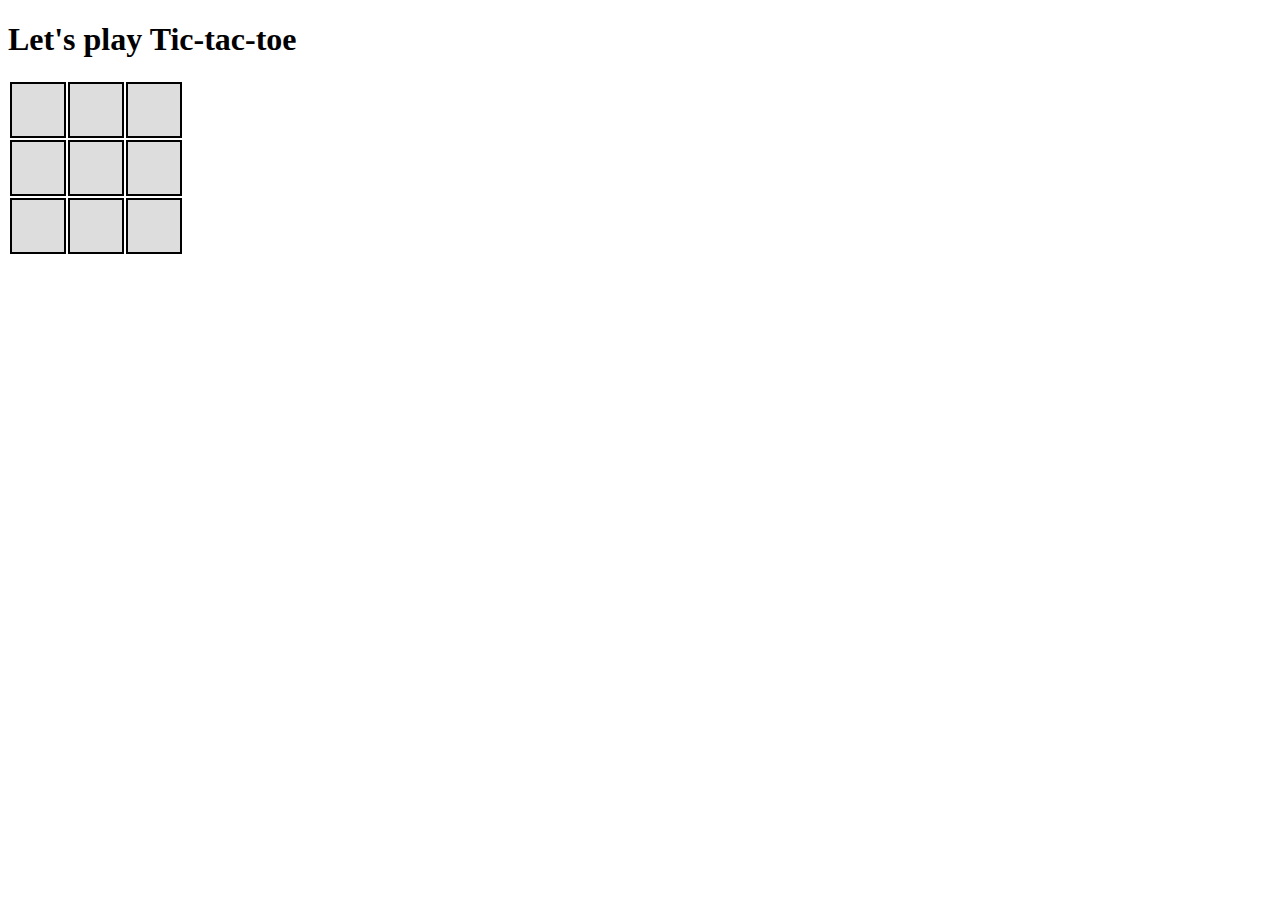
==== TicTacToe.html @ 77760d06 "Initial Commit" ====
<!doctype html> 
<html>
	<head>
		<title>Tic-tac-toe</title> 
		<meta charset = "utf-8"> 
		<link href = "ttt-styles.css" rel = "stylesheet">
</head> 

<body>
	<h1>Let's play Tic-tac-toe</h1> 

	<table id = "dynamicTable">

	</table>
	
    <script type="model.js"></script>
	<script src = "TicTacToe.js"></script>
	<script src = "tttModel.js"></script>
	

</body>

</html>
---- ttt-styles.css ----
.game-grid-cell {
 	width: 50px;
	height: 50px;
	background-color:  #DDD;
	border: 1px solid black;
	font-family: verdana, sans-serrif;
	text-align: center
}
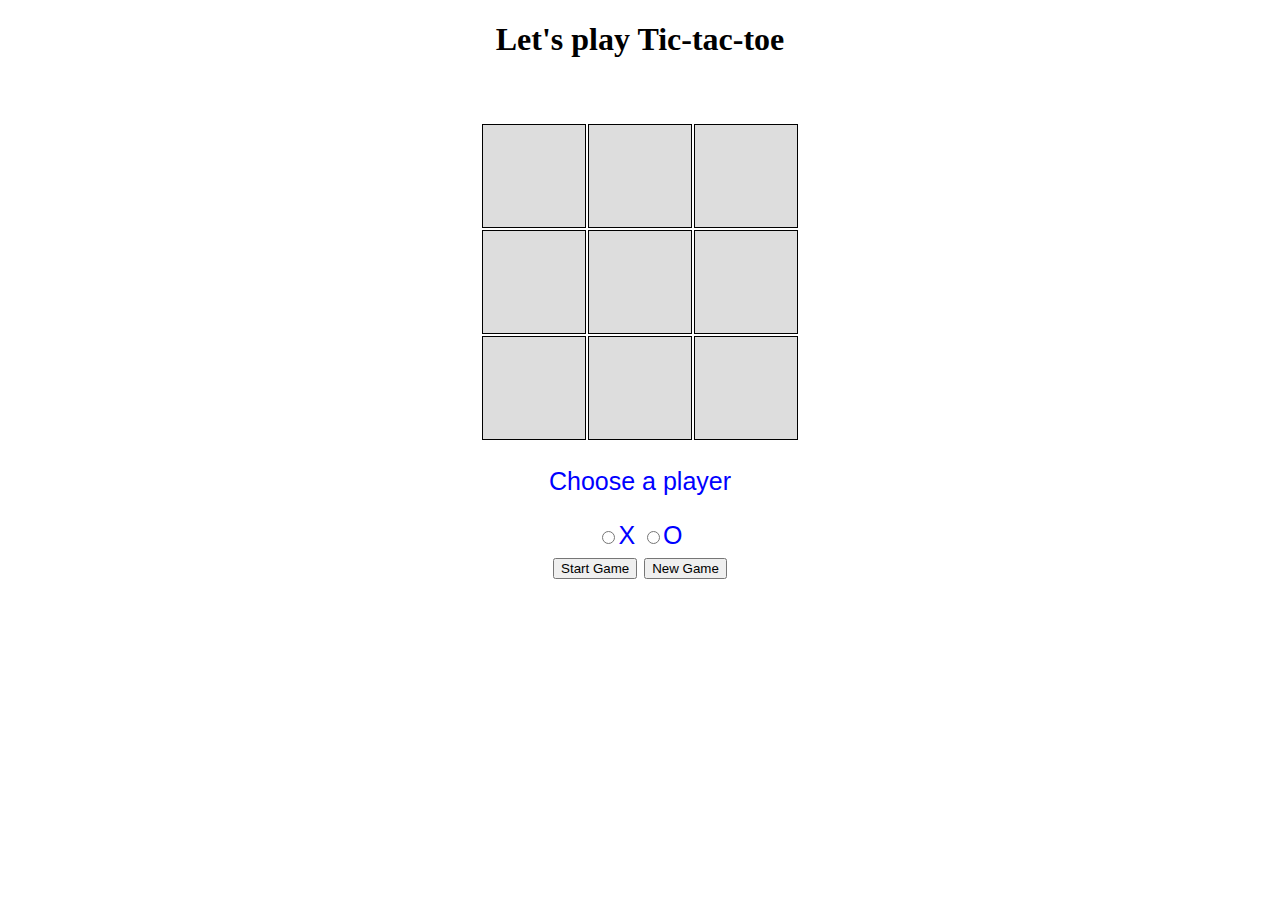
==== commit 350d5a89: "Started on the map reduce function" ====
--- a/TicTacToe.html
+++ b/TicTacToe.html
@@ -5,19 +5,36 @@
 		<title>Tic-tac-toe</title> 
 		<meta charset = "utf-8"> 
 		<link href = "ttt-styles.css" rel = "stylesheet">
+		<link rel="shortcut icon" href="images/favicon.ico" type="image/x-icon">
+		<link rel="icon" href="images/favicon.ico" type="image/x-icon">
 </head> 
 
 <body>
-	<h1>Let's play Tic-tac-toe</h1> 
 
-	<table id = "dynamicTable">
+	<h1 id = "TTT_Head">Let's play Tic-tac-toe</h1> 
+
+	<table id = "dynamicTable" >
 
 	</table>
-	
-    <script type="model.js"></script>
-	<script src = "TicTacToe.js"></script>
-	<script src = "tttModel.js"></script>
-	
+
+	<div class="choosePlayer">
+		<p>Choose a player</p>
+		<!-- <form id="playerChoice"> -->
+			<label><input type ="radio" name ="player" value="X">X</label>
+			<label><input type ="radio" name ="player" value="O">O</label><br>
+			<!-- <input id ="startGame" type ="submit" value ="Start Game"> -->
+		<!-- </form> -->
+		<!-- <button id= "startGame" type="submit" form="playerChoice" value="Start Game">Submit</button> -->
+		<button id ="startGame">Start Game</button>
+		<button id="newGame">New Game</button>
+	</div>
+	<!-- <button id="newGame">Start A New Game</button> -->
+    <!-- // <script type="model.js"></script> -->
+	<script type = "text/javascript" src = "TicTacToe.js"></script>
+	<!-- // <script src = "tttModel.js"></script>	 -->
+	<script type = "text/javascript" src = "AI/ttt_AI.js"></script>
+	<script type = "text/javascript" src = "controller.js"></script>
+
 
 </body>
 
--- a/ttt-styles.css
+++ b/ttt-styles.css
@@ -1,8 +1,25 @@
 .game-grid-cell {
- 	width: 50px;
-	height: 50px;
+ 	width: 100px;
+	height: 100px;
 	background-color:  #DDD;
 	border: 1px solid black;
 	font-family: verdana, sans-serrif;
 	text-align: center
 }
+
+.choosePlayer{
+	font-size: 25px;
+	font-family: verdana,sans-serif;
+	color:blue;
+	text-align: center; 
+}
+
+#TTT_Head{
+	text-align: center;
+}
+
+#dynamicTable{
+	margin-left: auto;
+	margin-right: auto;
+	margin-top: 5%;
+}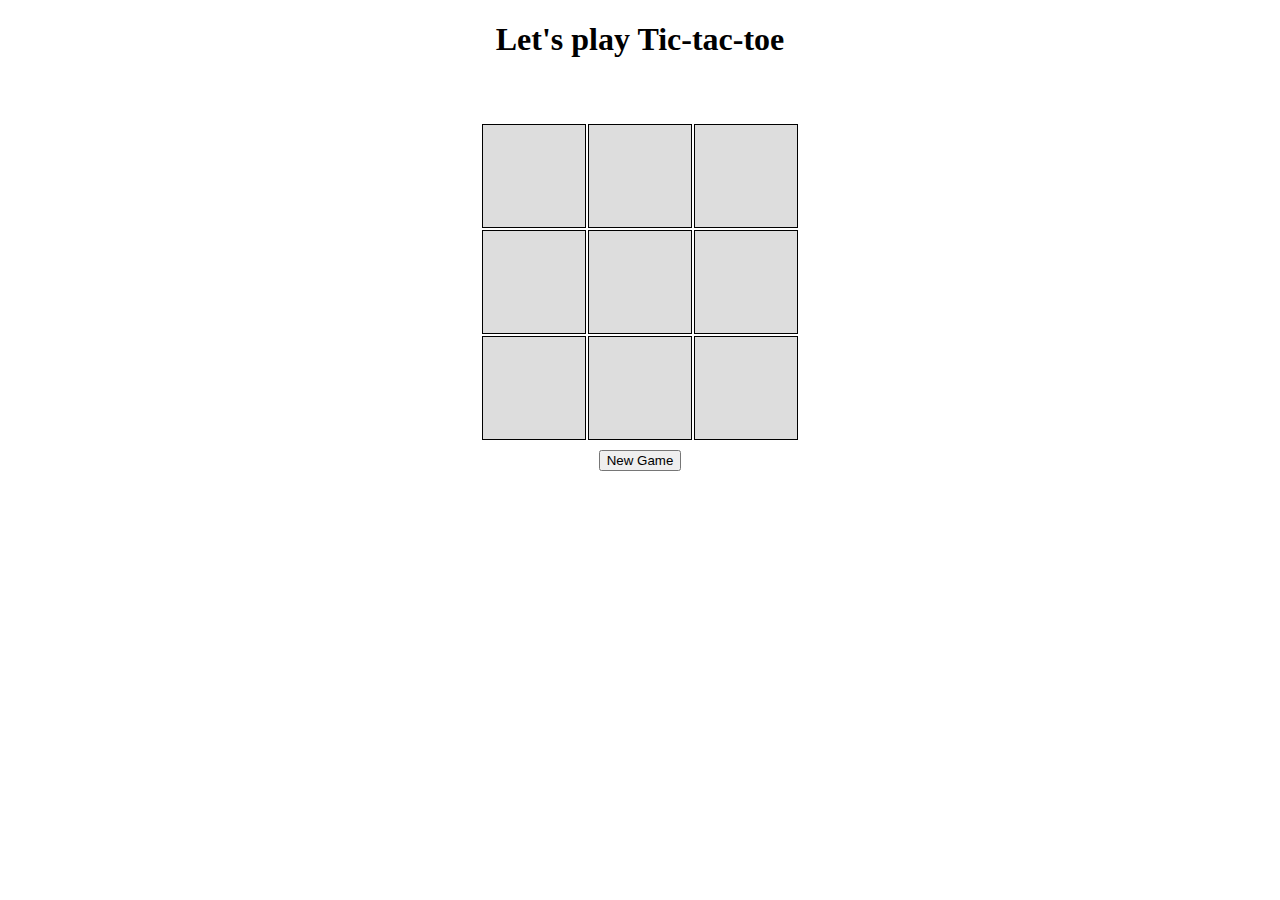
==== commit e658a6e4: "Added event listeners" ====
--- a/TicTacToe.html
+++ b/TicTacToe.html
@@ -18,20 +18,22 @@
 	</table>
 
 	<div class="choosePlayer">
-		<p>Choose a player</p>
+		<!-- <form> -->
+		<!-- <p>Choose a player</p> -->
 		<!-- <form id="playerChoice"> -->
-			<label><input type ="radio" name ="player" value="X">X</label>
-			<label><input type ="radio" name ="player" value="O">O</label><br>
+			<!-- <label><input type ="radio" name ="player" value="X">X</label> -->
+			<!-- <label><input type ="radio" name ="player" value="O">O</label><br> -->
 			<!-- <input id ="startGame" type ="submit" value ="Start Game"> -->
 		<!-- </form> -->
 		<!-- <button id= "startGame" type="submit" form="playerChoice" value="Start Game">Submit</button> -->
-		<button id ="startGame">Start Game</button>
+		<!-- <button id ="startGame">Start Game</button> -->
+	<!-- </form> -->
 		<button id="newGame">New Game</button>
 	</div>
 	<!-- <button id="newGame">Start A New Game</button> -->
     <!-- // <script type="model.js"></script> -->
 	<script type = "text/javascript" src = "TicTacToe.js"></script>
-	<!-- // <script src = "tttModel.js"></script>	 -->
+	<script src = "tttModel.js"></script>	
 	<script type = "text/javascript" src = "AI/ttt_AI.js"></script>
 	<script type = "text/javascript" src = "controller.js"></script>
 
